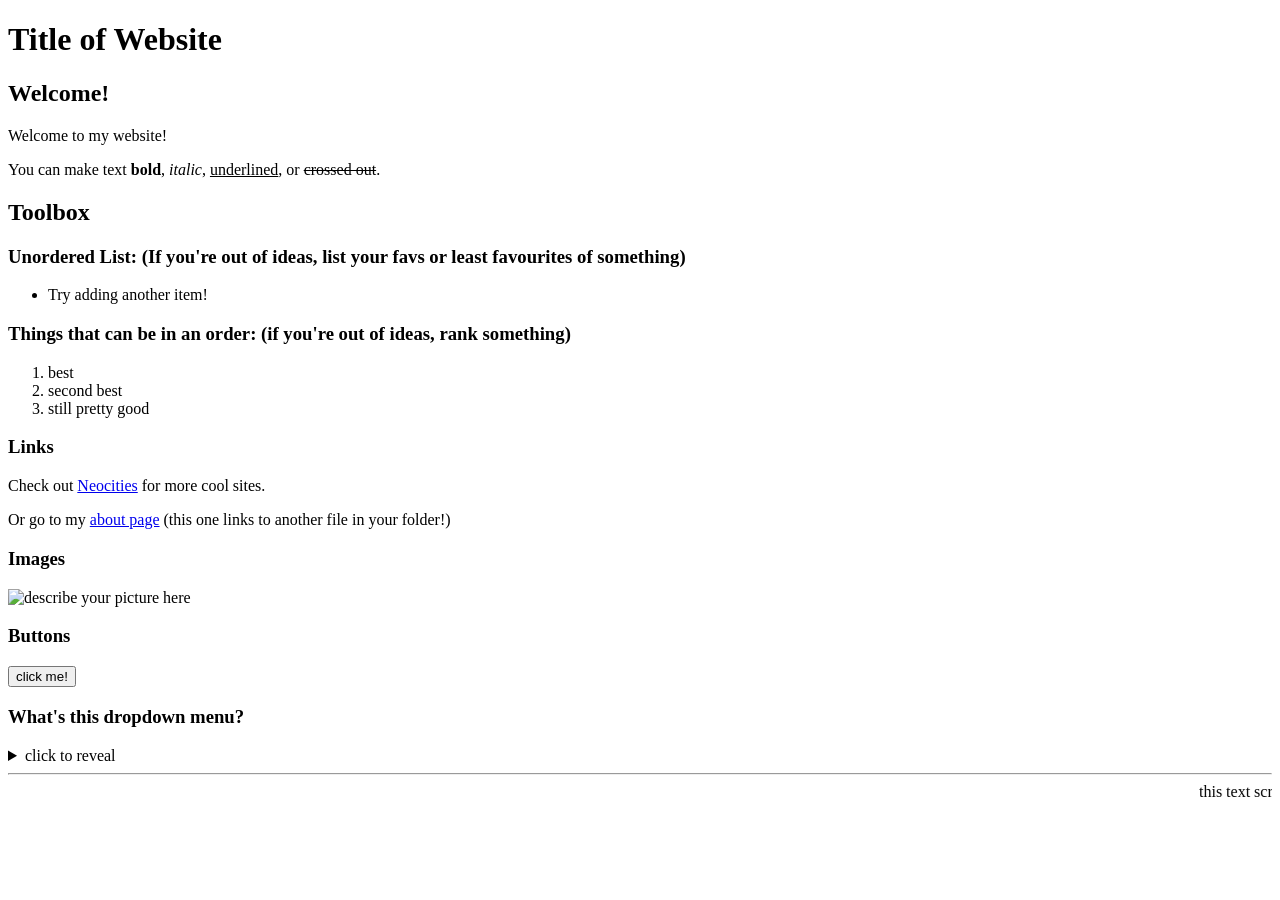
==== html starter/index.html @ 6bd8821a "html" ====
<!-- Hello! We're assuming you're new to HTML, if you aren't,
 please ignore the comments and write whatever you feel like -->

<!DOCTYPE html> <!-- this goes in EVERY html website -->
<html lang="en"> <!-- this tells the computer the language of your website -->

<!-- This is the head! It holds info about your site, but nothing in here shows up on the page -->
<head>
  <meta charset="utf-8"> <!-- this is your charset! utf-8 is the standard for the web. there's some cool
  documentation on other ones, though they're mostly historical -->
  <meta name="viewport" content="width=device-width, initial-scale=1"> <!-- this makes your site scale properly on phones -->
  <title>[your website name]</title> <!-- this appears in the tab above your website -->
</head>

<!-- This is the body! These are the things that actually appear on your website -->
<body>
  <div class="page"> <!-- this won't do much today, but when we go over how to customize CSS pages it'll help a lot -->

    <!-- This is the header, the visible top of your page. I recommend not using your real name in the h1.
    A nickname, username, or a separate name entirely works well here. Maybe you want to make a website
    about a real-world event, or books you've read, or a show/movie you liked (or didn't like). Remember you can always
    start again or change your site later! -->
    <header class="section header">
      <h1>Title of Website</h1>
    </header>

    <!-- This is the welcome section! Welcome people to your site and tell them a bit about what it's about! -->
    <section class="section welcome">
      <h2>Welcome!</h2> <!-- h1 is the biggest heading, then h2, h3... all the way down to h6 -->
      <p>Welcome to my website!</p>
      <p>You can make text <b>bold</b>, <i>italic</i>, <u>underlined</u>, or <s>crossed out</s>.</p>
    </section>

    <!-- Toolkit: Everything below is an example. Copy, paste, change, or delete whatever you want! -->
    <section class="section toolbox">
      <h2>Toolbox</h2>

      <!-- LISTS: ul = bullet points (unordered), ol = numbered (ordered). each item is an li -->
      <h3>Unordered List: (If you're out of ideas, list your favs or least favourites of something)</h3>
      <ul>
        <li>Try adding another item!</li>
      </ul>

      <h3>Things that can be in an order: (if you're out of ideas, rank something)</h3>
      <ol>
        <li>best</li>
        <li>second best</li>
        <li>still pretty good</li>
      </ol>

      <!-- LINKS: href is where the link goes. target="_blank" opens it in a new tab -->
      <h3>Links</h3>
      <p>Check out <a href="https://neocities.org" target="_blank">Neocities</a> for more cool sites.</p>
      <p>Or go to my <a href="about.html">about page</a> (this one links to another file in your folder!)</p>

      <!-- IMAGES: src is the file, alt describes the picture for people who can't see it.
      put your images in your images folder! -->
      <h3>Images</h3>
      <img src="images/your-picture.png" alt="describe your picture here" width="200">

      <!-- BUTTONS: this one doesn't do anything yet. we'll make buttons do actual stuff when we learn javascript! -->
      <h3>Buttons</h3>
      <button>click me!</button>

      <!-- DETAILS: a dropdown that opens and closes, no javascript needed -->
      <h3>What's this dropdown menu?</h3>
      <details>
        <summary>click to reveal</summary>
        <p>write something here</p>
      </details>

      <!-- LINE: hr draws a line across the page to split things up -->
      <hr>

      <!-- MARQUEE: scrolling text, very old-school internet. it's "deprecated" (officially retired),
      but browsers still support it and it's a classic -->
      <marquee>this text scrolls across the screen!! You can also put images here</marquee>
    </section>

    <!-- Now that you have the basics down, try making your own section below! -->

  </div>
</body>
</html>
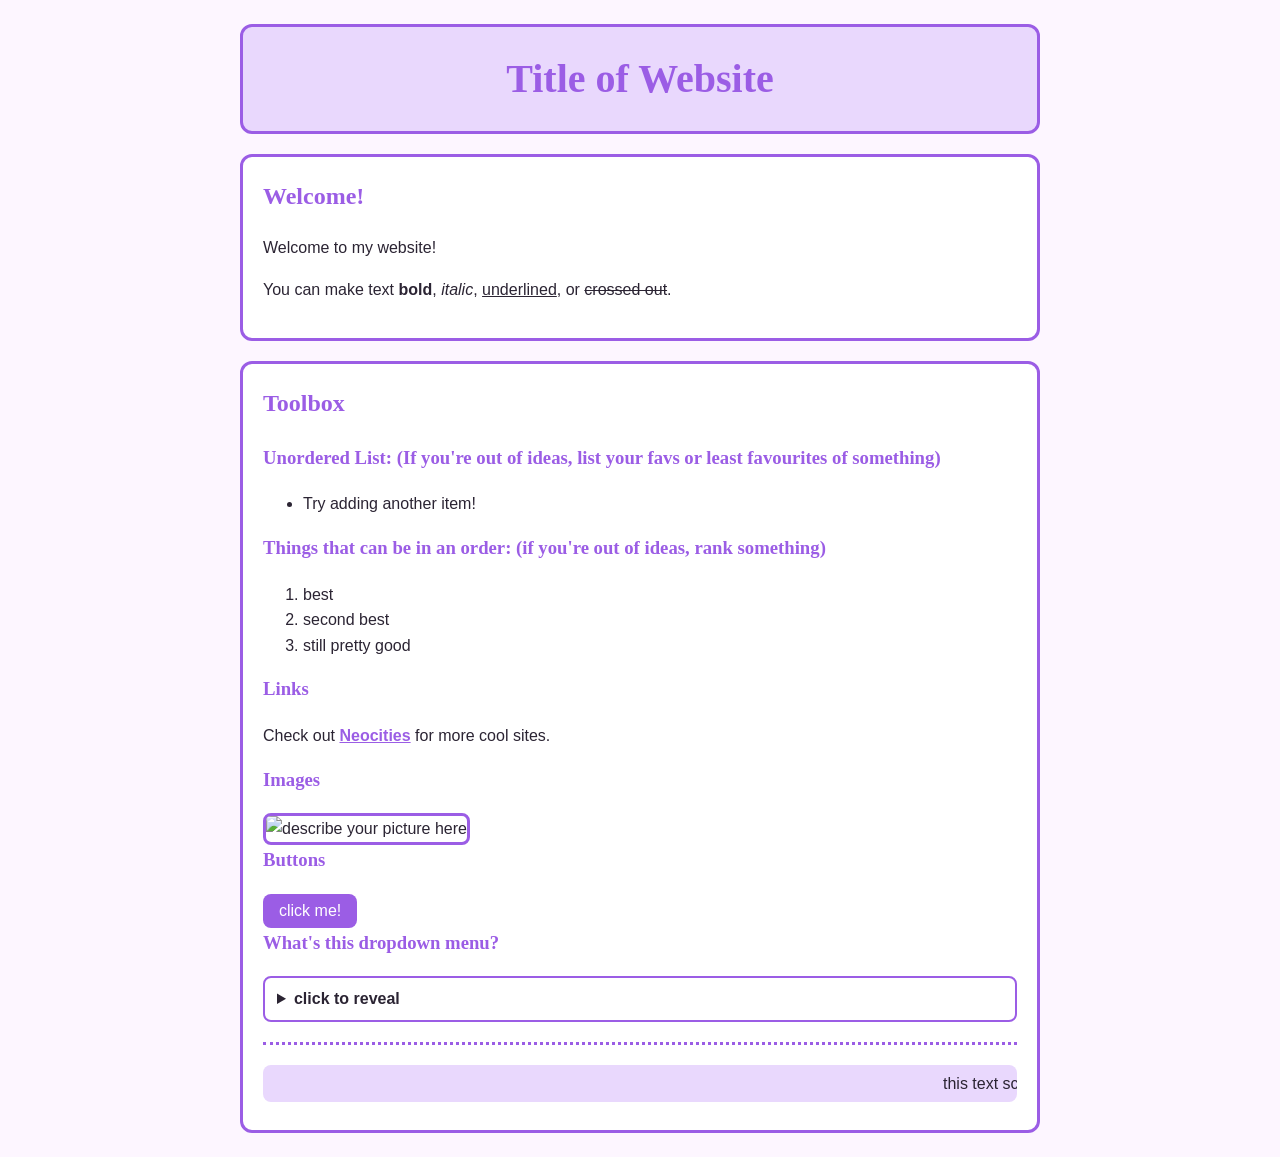
==== commit d2aa94b7: "css" ====
--- a/html starter/index.html
+++ b/html starter/index.html
@@ -9,6 +9,7 @@
   <meta charset="utf-8"> <!-- this is your charset! utf-8 is the standard for the web. there's some cool
   documentation on other ones, though they're mostly historical -->
   <meta name="viewport" content="width=device-width, initial-scale=1"> <!-- this makes your site scale properly on phones -->
+  <link rel='stylesheet' href="style.css">
   <title>[your website name]</title> <!-- this appears in the tab above your website -->
 </head>
 
@@ -51,8 +52,7 @@
       <!-- LINKS: href is where the link goes. target="_blank" opens it in a new tab -->
       <h3>Links</h3>
       <p>Check out <a href="https://neocities.org" target="_blank">Neocities</a> for more cool sites.</p>
-      <p>Or go to my <a href="about.html">about page</a> (this one links to another file in your folder!)</p>
-
+      
       <!-- IMAGES: src is the file, alt describes the picture for people who can't see it.
       put your images in your images folder! -->
       <h3>Images</h3>
--- a/html starter/style.css
+++ b/html starter/style.css
@@ -0,0 +1,148 @@
+/* This is your CSS file! HTML is what's on your page, CSS is how it looks.
+   Change any value, save, and refresh your browser to see what happens. */
+
+
+/* YOUR COLOURS + FONTS
+   These are all variables. Change them here and they change everywhere on your site.
+   Colours can be names (hotpink, yellow) or hex codes (#ff69b4).
+   Find colours at https://htmlcolorcodes.com */
+:root {
+  --background: #fdf6ff; /* behind everything */
+  --box: #ffffff; /* inside your sections */
+  --text: #2b2433; /* normal writing */
+  --accent: #9b5de5; /* headings, links, borders */
+  --accent-light: #e9d8fd; /* softer version of the accent */
+
+  --font-headings: Georgia, serif;
+  --font-body: Verdana, sans-serif;
+}
+
+
+/* PAGE (the whole thing) */
+* {
+  box-sizing: border-box; /* makes sizes behave the way you'd expect. leave this one alone! */
+}
+
+body {
+  margin: 0;
+  padding: 24px 16px;
+  background-color: var(--background);
+  color: var(--text);
+  font-family: var(--font-body);
+  line-height: 1.6; /* space between lines of text */
+}
+
+/* .page is the div wrapped around everything. this keeps your site from stretching super wide */
+.page {
+  max-width: 800px;
+  margin: 0 auto; /* auto on the sides centres it */
+  display: flex;
+  flex-direction: column;
+  gap: 20px; /* space between your sections */
+}
+
+
+/* SECTIONS
+   Every section has class="section" (check your html file), so this styles all of them at once */
+.section {
+  background-color: var(--box);
+  border: 3px solid var(--accent);
+  border-radius: 12px; /* rounded corners. try 0 for sharp corners or 30px for very round */
+  padding: 20px;       /* space inside the box */
+}
+
+/* you can also style ONE section on its own using its other class (check class="" in html to find the name) */
+.header {
+  text-align: center;
+  background-color: var(--accent-light);
+}
+
+
+/* HEADINGS + TEXT - this changes your headings! */
+h1, h2, h3 {
+  font-family: var(--font-headings);
+  color: var(--accent);
+  margin-top: 0;
+}
+
+h1 {
+  font-size: 2.5rem; /* rem = relative to normal text size. 2.5rem is 2.5x bigger */
+  margin-bottom: 0;
+}
+
+
+/* LINKS */
+a {
+  color: var(--accent);
+  font-weight: bold;
+}
+
+/* :hover = when your mouse is over it */
+a:hover {
+  background-color: var(--accent);
+  color: var(--box);
+}
+
+
+/* IMAGES */
+img {
+  max-width: 100%; /* stops big pictures from spilling off the page */
+  border: 3px solid var(--accent);
+  border-radius: 8px;
+}
+
+
+/* BUTTONS */
+button {
+  font-family: inherit; /* buttons don't use your font unless you tell them to! */
+  font-size: 1rem;
+  background-color: var(--accent);
+  color: var(--box);
+  border: none;
+  border-radius: 8px;
+  padding: 8px 16px;
+  cursor: pointer; /* turns the mouse into a pointing hand */
+}
+
+button:hover {
+  background-color: var(--text);
+}
+
+
+/* DROPDOWN (details) */
+details {
+  border: 2px solid var(--accent);
+  border-radius: 8px;
+  padding: 8px 12px;
+}
+
+summary {
+  cursor: pointer;
+  font-weight: bold;
+}
+
+
+/* LINE (hr) */
+hr {
+  border: none;
+  border-top: 3px dotted var(--accent); /* try solid, dashed, or double */
+  margin: 20px 0;
+}
+
+
+/* MARQUEE */
+marquee {
+  background-color: var(--accent-light);
+  padding: 6px;
+  border-radius: 8px;
+}
+
+
+/* YOUR TURN!
+
+   Some things to try:
+   - change the colours and fonts at the top
+   - give .welcome its own background colour
+   - make your h1 bigger, or add the line 'text-shadow: 3px 3px 0 hotpink;'
+   - add a background image to body: 'background-image: url("images/your-pattern.png");'
+*/
